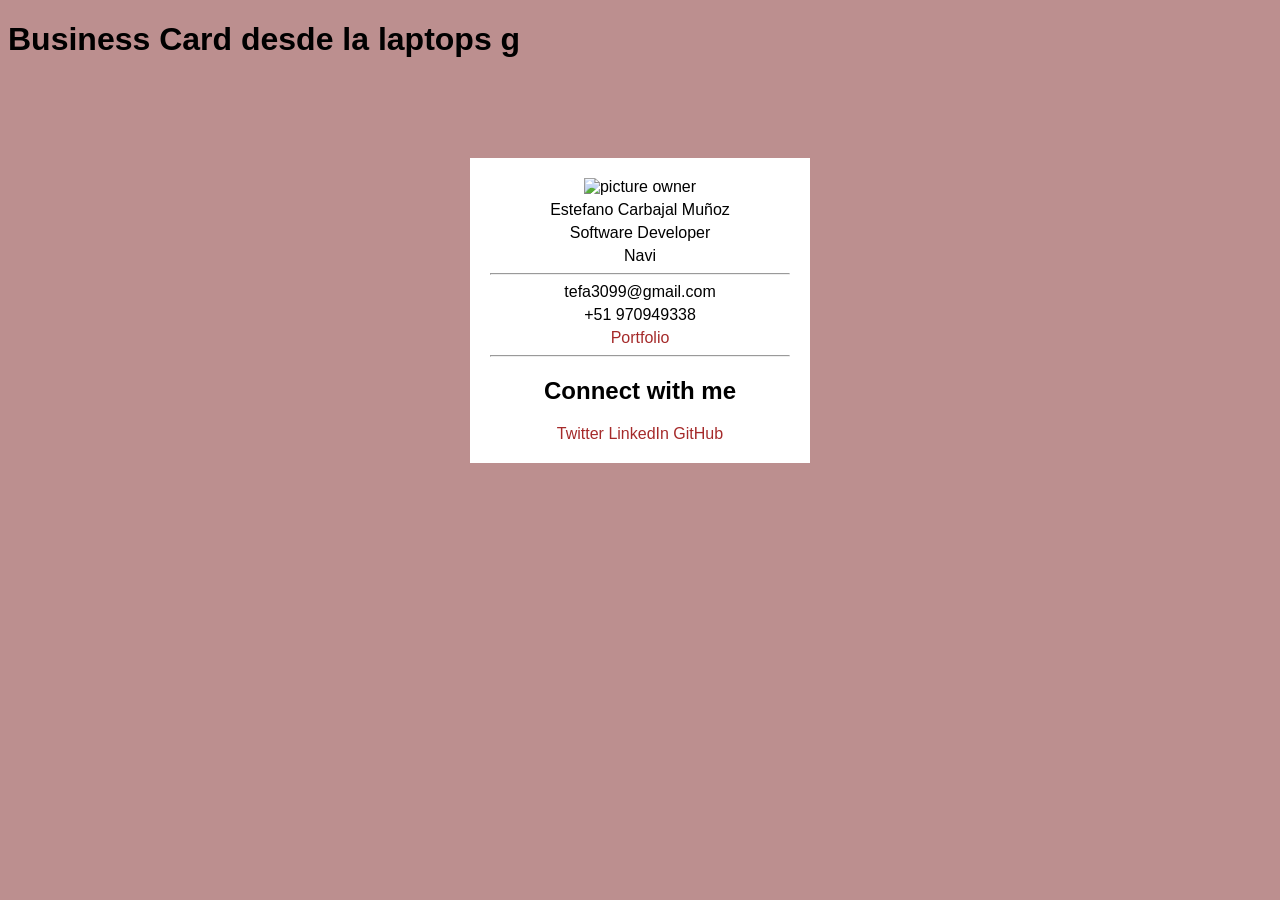
==== card.html @ e3ccbed8 "pull desde la laptop" ====
<!DOCTYPE html>
<html lang="en">

<head>
    <meta charset="utf-8">
    <title>Business Card</title>
    <link rel="stylesheet" href="./css/styles-card.css">
</head>

<body>
    <main>
        <h1>Business Card desde la laptops g</h1>
        <div class="business-card">
            <img class="profile-image" src="https://cdn.freecodecamp.org/curriculum/labs/flower.jpg" alt="picture owner">
            <p class="full-name">Estefano Carbajal Muñoz</p>
            <p class="designation">Software Developer</p>
            <p class="company">Navi</p>
            <hr>
            <p>
                tefa3099@gmail.com
            </p>
            <p>
                +51 970949338
            </p>
            <a href="https://www.freecodecamp.org">Portfolio</a>
            <hr>
            <div class="social-media">
                <h2>Connect with me</h2>
                <a href="https://www.Twitter.com">Twitter</a>
                <a href="https://www.freecodecamp.org">LinkedIn</a>
                <a href="https://www.freecodecamp.org">GitHub</a>
            </div>
        </div>
    </main>
</body>

</html>
---- css/styles-card.css ----
body{
  background-color: rosybrown;
  font-family: Arial, sans-serif;
}
p{
  margin-top: 5px;
  margin-bottom: 5px;
}
a{
  text-decoration: none;
  color: brown;
}
.business-card{
  width: 300px;
  background: white;
  padding: 20px;
  margin: 100px;
  text-align: center;
  font-size: 16px;
  margin-left:auto;
  margin-right:auto;
}
.profile-image{
  max-width: 100%;
}
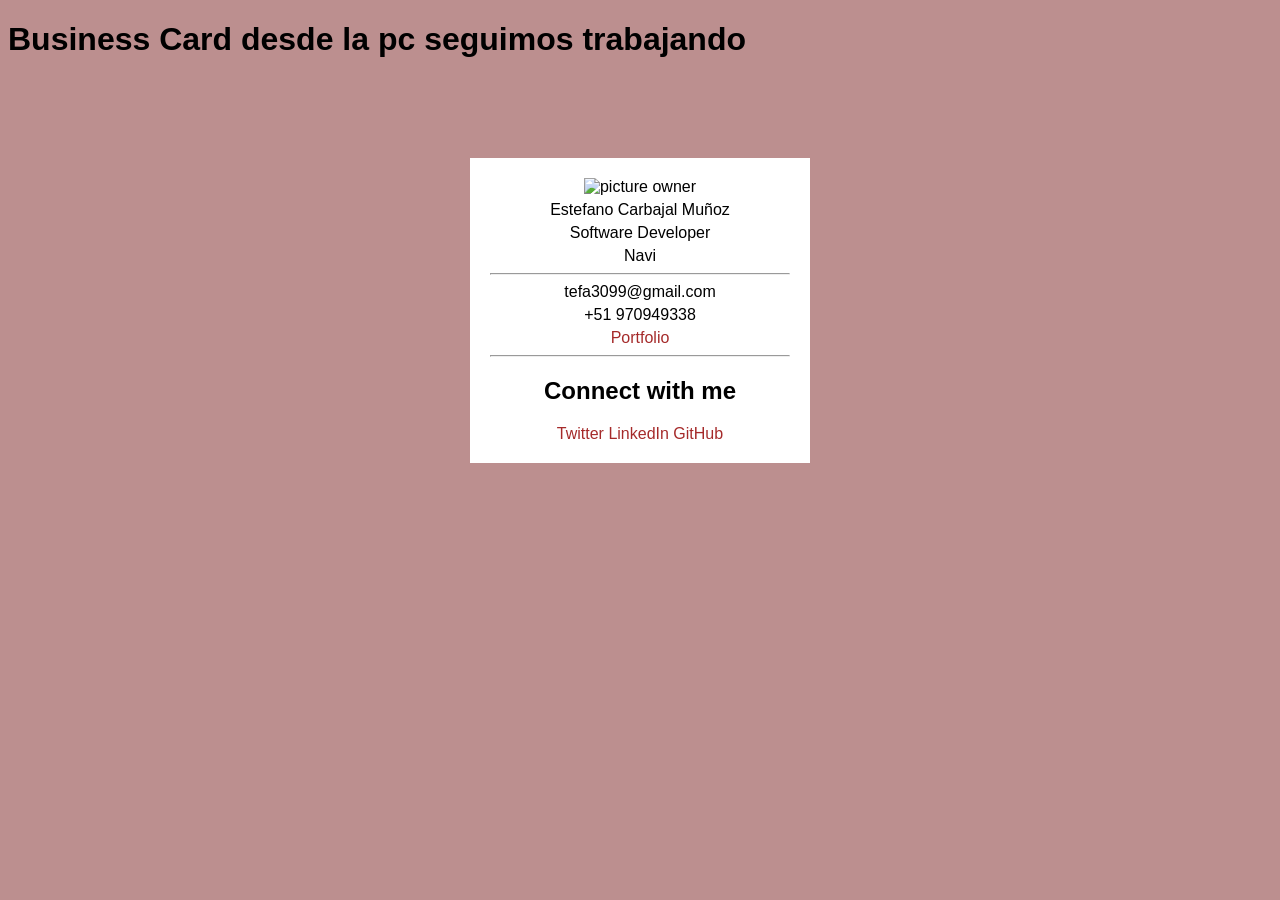
==== commit adcde839: "parte 2" ====
--- a/card.html
+++ b/card.html
@@ -9,7 +9,7 @@
 
 <body>
     <main>
-        <h1>Business Card desde la laptops g</h1>
+        <h1>Business Card desde la pc seguimos trabajando</h1>
         <div class="business-card">
             <img class="profile-image" src="https://cdn.freecodecamp.org/curriculum/labs/flower.jpg" alt="picture owner">
             <p class="full-name">Estefano Carbajal Muñoz</p>
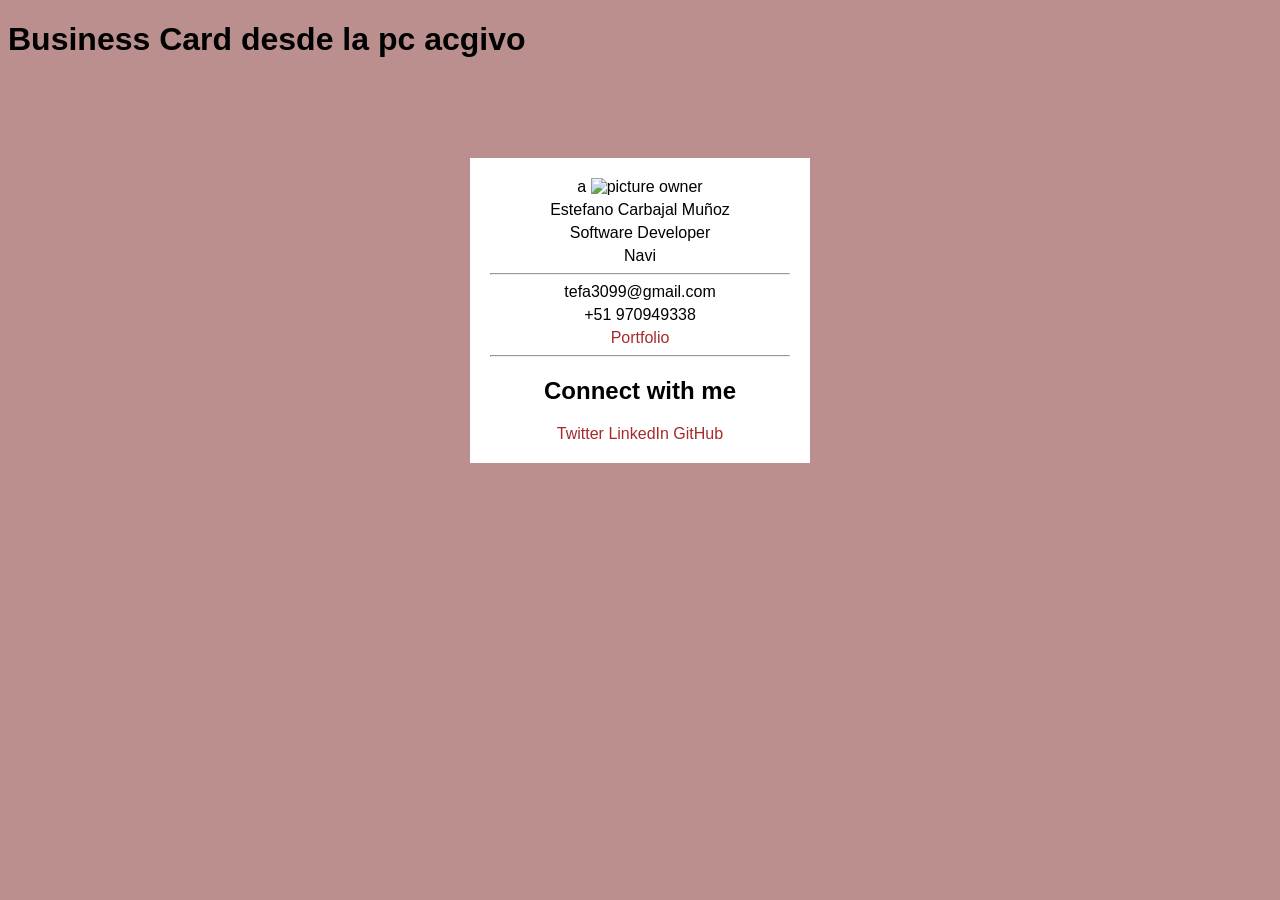
==== commit b2400fe2: "comit part 23" ====
--- a/card.html
+++ b/card.html
@@ -9,8 +9,9 @@
 
 <body>
     <main>
-        <h1>Business Card desde la pc seguimos trabajando</h1>
+        <h1>Business Card desde la pc acgivo</h1>
         <div class="business-card">
+            a
             <img class="profile-image" src="https://cdn.freecodecamp.org/curriculum/labs/flower.jpg" alt="picture owner">
             <p class="full-name">Estefano Carbajal Muñoz</p>
             <p class="designation">Software Developer</p>
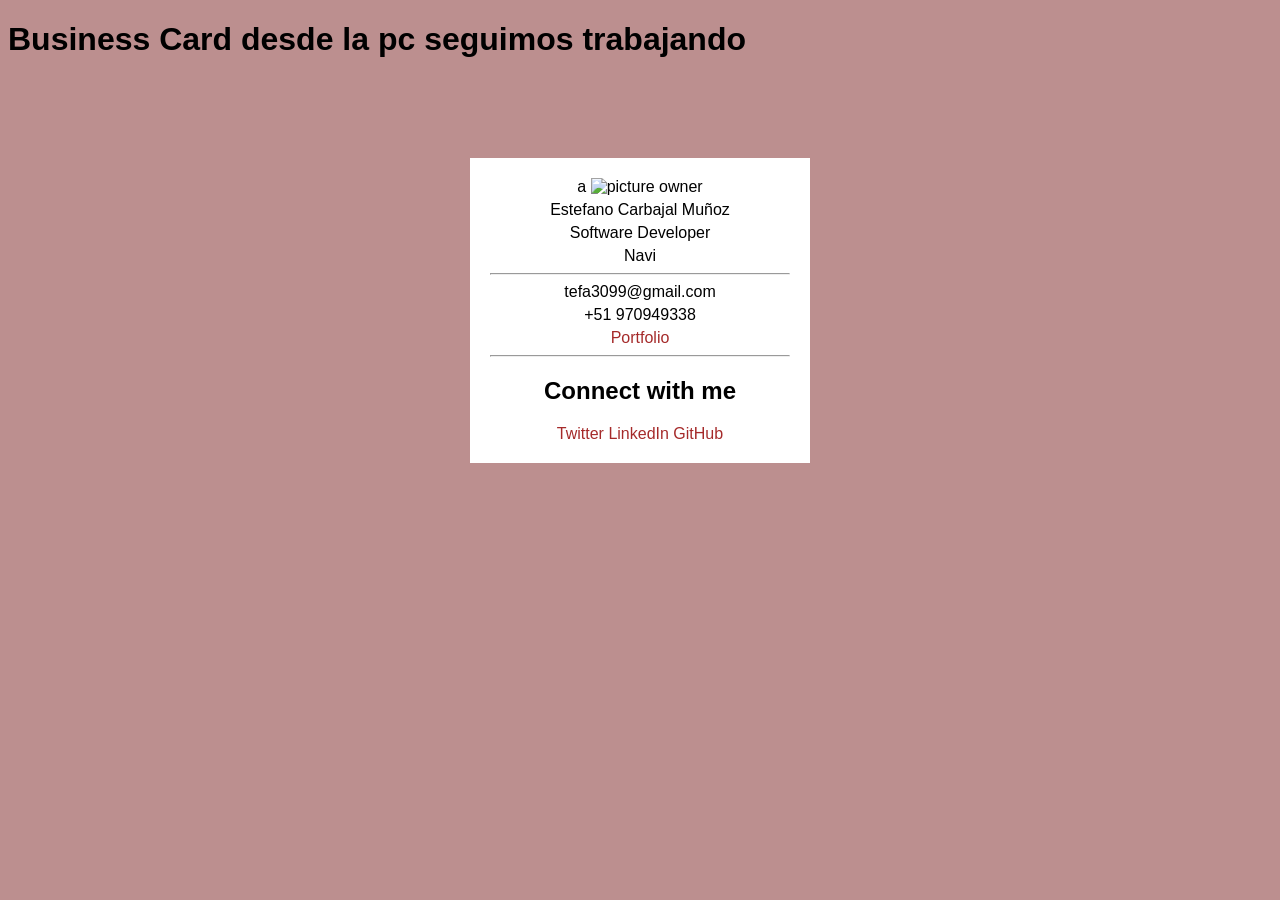
==== commit d7a939bd: "cambios" ====
--- a/card.html
+++ b/card.html
@@ -9,7 +9,7 @@
 
 <body>
     <main>
-        <h1>Business Card desde la pc acgivo</h1>
+        <h1>Business Card desde la pc seguimos trabajando</h1>
         <div class="business-card">
             a
             <img class="profile-image" src="https://cdn.freecodecamp.org/curriculum/labs/flower.jpg" alt="picture owner">
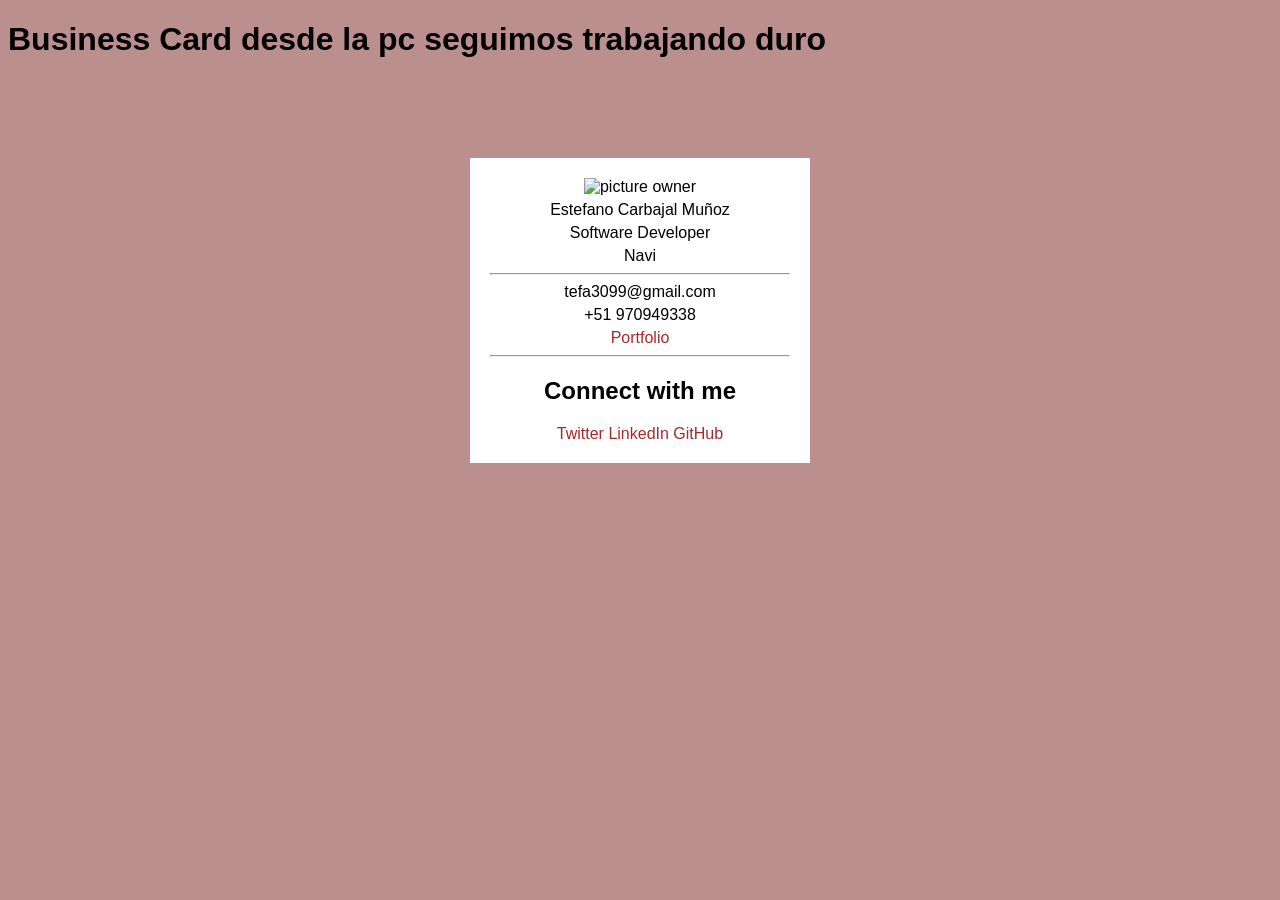
==== commit d6a74233: "commit part 22" ====
--- a/card.html
+++ b/card.html
@@ -9,9 +9,9 @@
 
 <body>
     <main>
-        <h1>Business Card desde la pc seguimos trabajando</h1>
+        <h1>Business Card desde la pc seguimos trabajando duro</h1>
         <div class="business-card">
-            a
+            <a></a>
             <img class="profile-image" src="https://cdn.freecodecamp.org/curriculum/labs/flower.jpg" alt="picture owner">
             <p class="full-name">Estefano Carbajal Muñoz</p>
             <p class="designation">Software Developer</p>
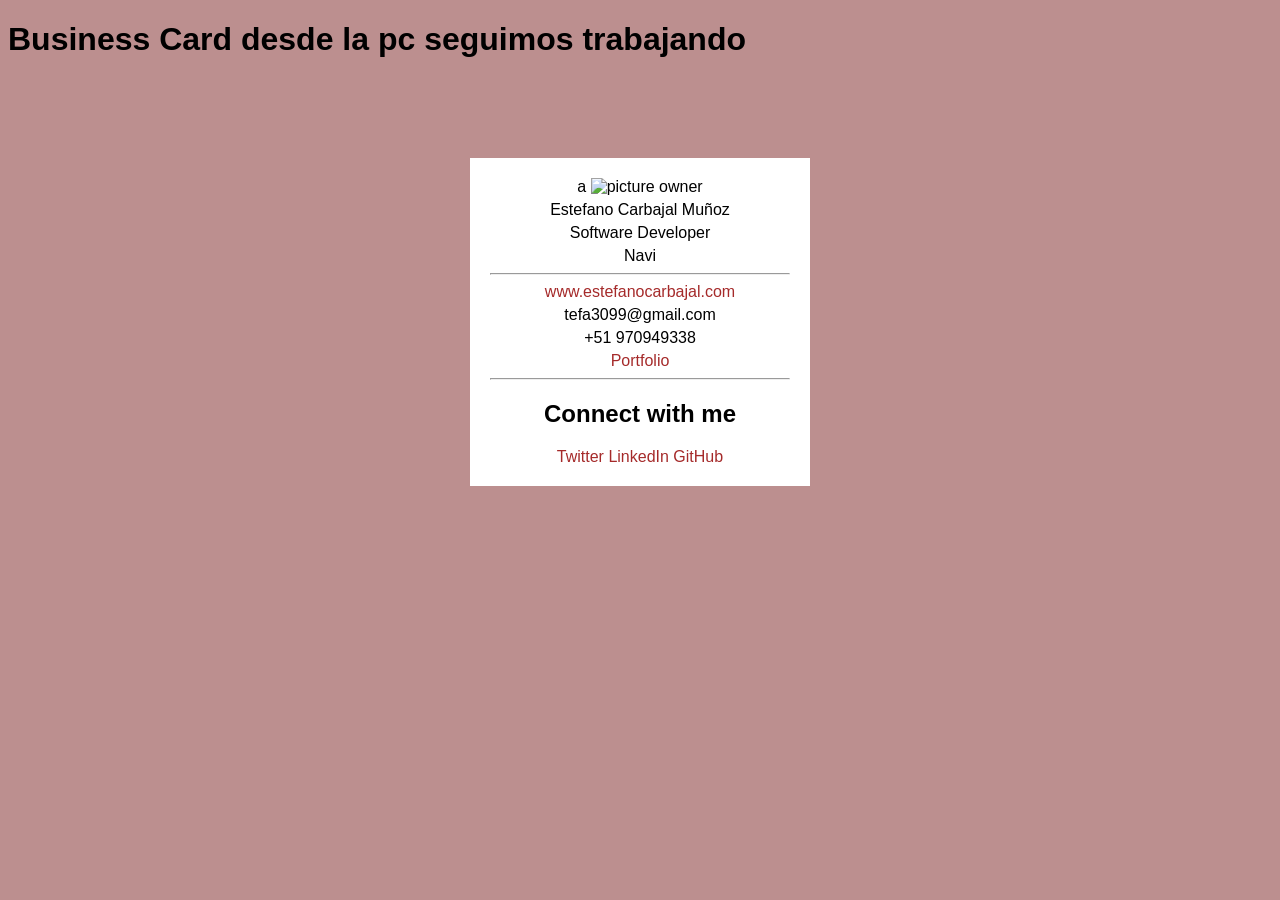
==== commit b515ad9e: "commit de a Co-authored-by: Copilot <copilot@github.com>" ====
--- a/card.html
+++ b/card.html
@@ -9,14 +9,15 @@
 
 <body>
     <main>
-        <h1>Business Card desde la pc seguimos trabajando duro</h1>
+        <h1>Business Card desde la pc seguimos trabajando</h1>
         <div class="business-card">
-            <a></a>
+            a
             <img class="profile-image" src="https://cdn.freecodecamp.org/curriculum/labs/flower.jpg" alt="picture owner">
             <p class="full-name">Estefano Carbajal Muñoz</p>
             <p class="designation">Software Developer</p>
             <p class="company">Navi</p>
             <hr>
+            <a href="https://www.freecodecamp.org">www.estefanocarbajal.com</a>
             <p>
                 tefa3099@gmail.com
             </p>
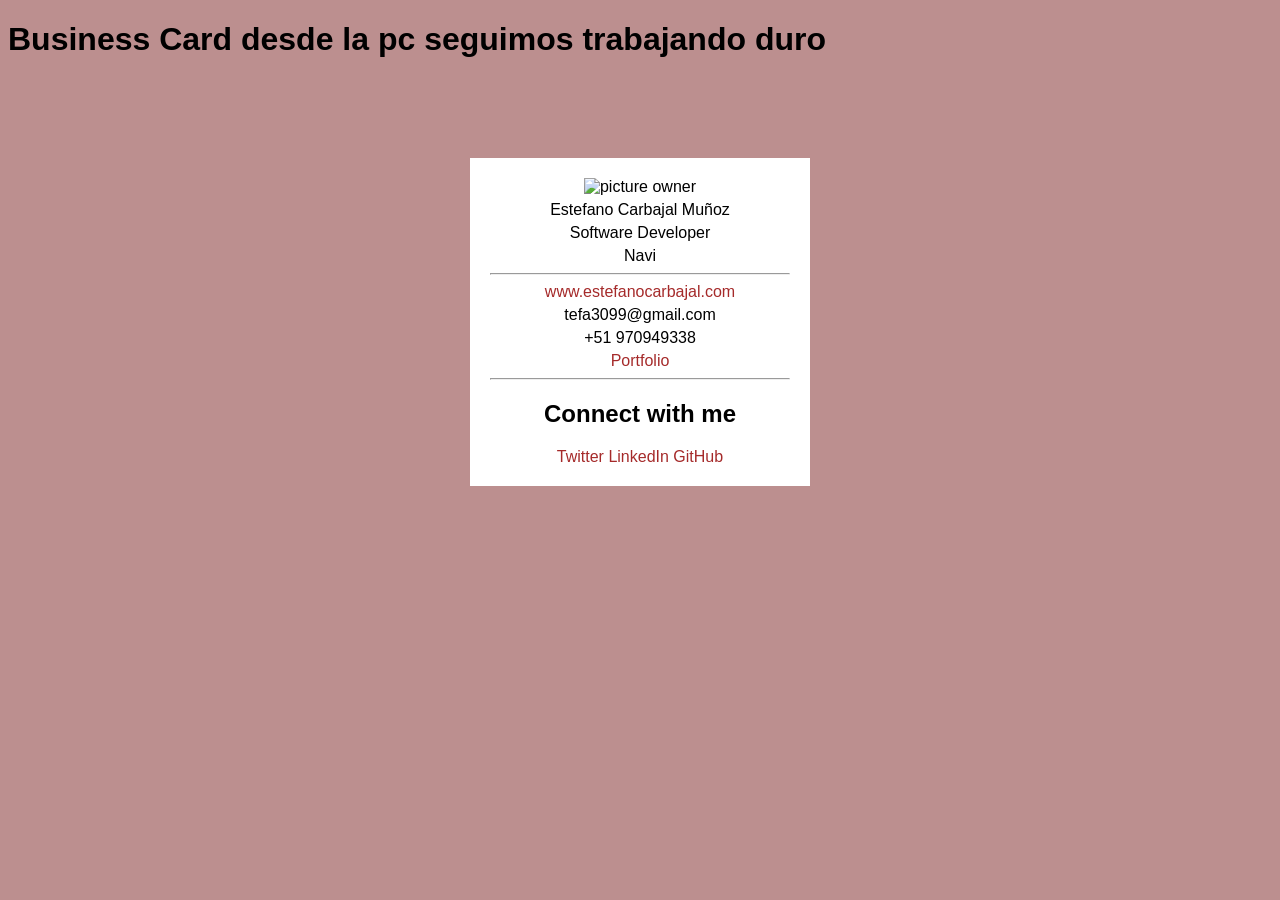
==== commit b1bdd30f: "Merge branch 'main' of https://github.com/EstefanoCarbajal/coffee-shop" ====
--- a/card.html
+++ b/card.html
@@ -9,9 +9,9 @@
 
 <body>
     <main>
-        <h1>Business Card desde la pc seguimos trabajando</h1>
+        <h1>Business Card desde la pc seguimos trabajando duro</h1>
         <div class="business-card">
-            a
+            <a></a>
             <img class="profile-image" src="https://cdn.freecodecamp.org/curriculum/labs/flower.jpg" alt="picture owner">
             <p class="full-name">Estefano Carbajal Muñoz</p>
             <p class="designation">Software Developer</p>
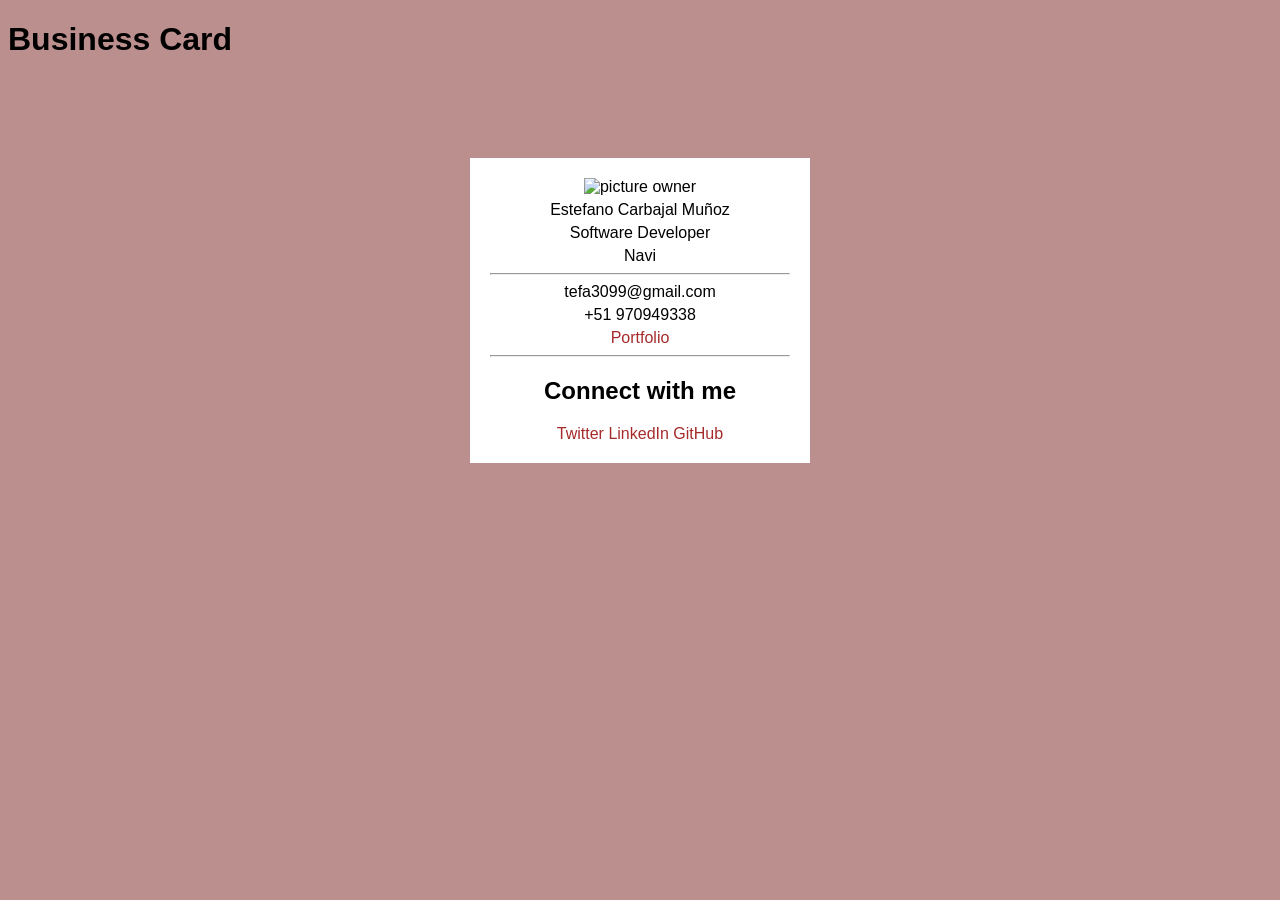
==== commit b558c1a3: "dejando como estaba" ====
--- a/card.html
+++ b/card.html
@@ -9,7 +9,7 @@
 
 <body>
     <main>
-        <h1>Business Card desde la pc seguimos trabajando duro</h1>
+        <h1>Business Card </h1>
         <div class="business-card">
             <a></a>
             <img class="profile-image" src="https://cdn.freecodecamp.org/curriculum/labs/flower.jpg" alt="picture owner">
@@ -17,7 +17,6 @@
             <p class="designation">Software Developer</p>
             <p class="company">Navi</p>
             <hr>
-            <a href="https://www.freecodecamp.org">www.estefanocarbajal.com</a>
             <p>
                 tefa3099@gmail.com
             </p>
